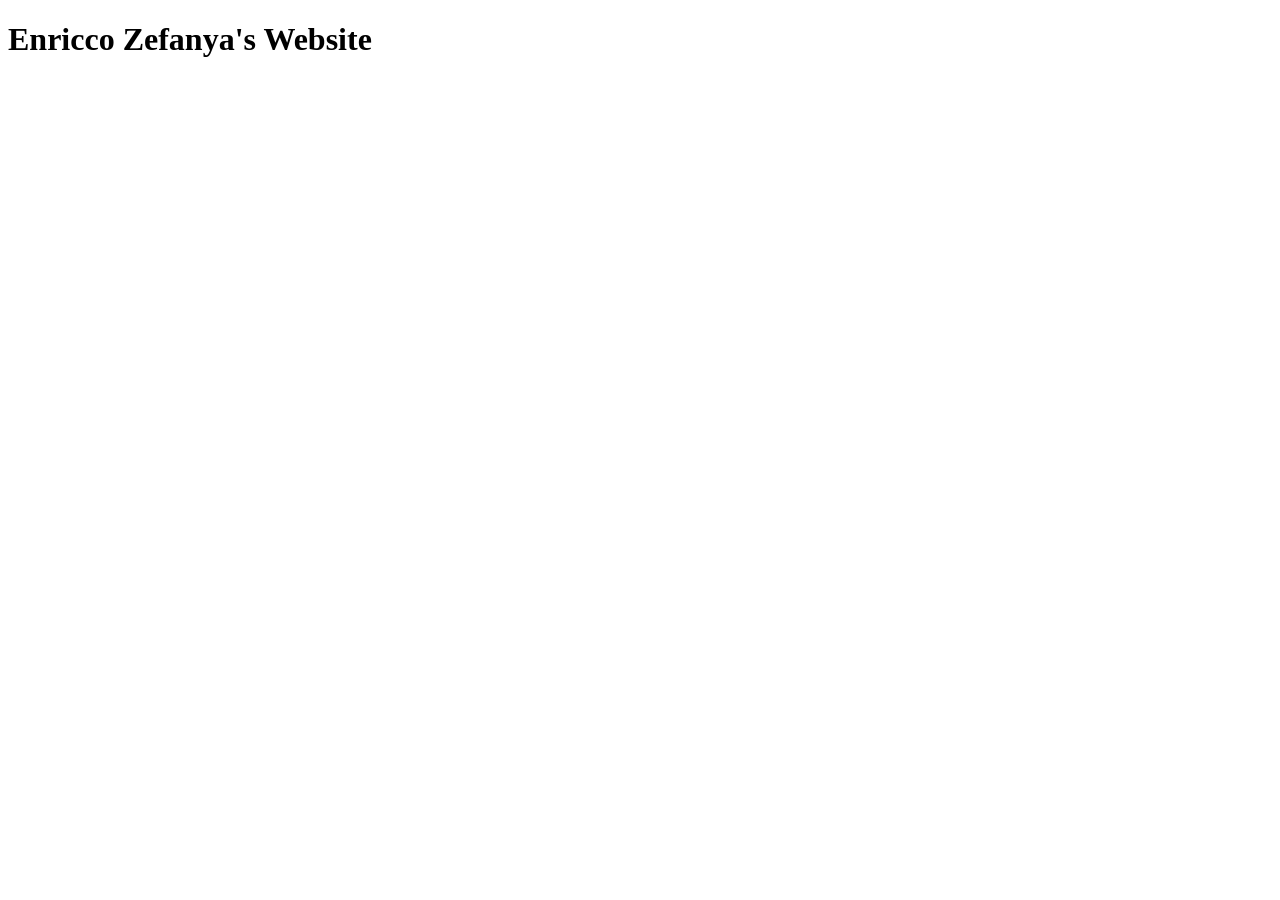
==== index.html @ 3b03274d "added new index.html" ====
<!DOCTYPE html>
<html lang="en">
<head>
    <meta charset="viewport" content="width=device-width, initial-scale=1.0">
    <title>Enricco Zefanya website</title>
</head>
    <h1>Enricco Zefanya's Website</h1>
</html>
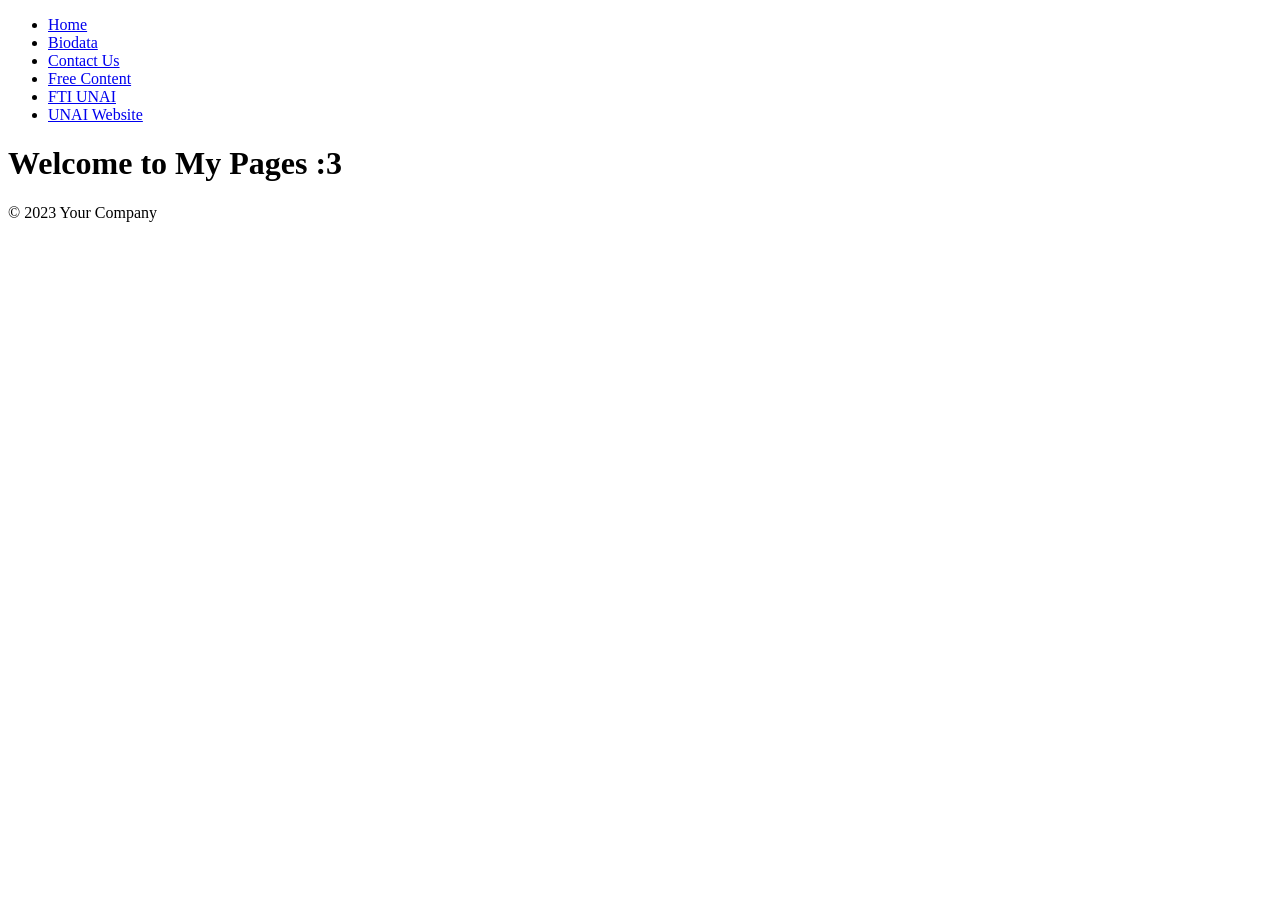
==== commit e8c5dfcd: "Added A New Coding For Mid Project" ====
--- a/index.html
+++ b/index.html
@@ -1,8 +1,33 @@
 <!DOCTYPE html>
 <html lang="en">
 <head>
-    <meta charset="viewport" content="width=device-width, initial-scale=1.0">
-    <title>Enricco Zefanya website</title>
+    <meta charset="UTF-8">
+    <meta name="viewport" content="width=device-width, initial-scale=1.0">
+    <link rel="stylesheet" href="styles.css">
+    <title>Hello This IS Enricco's Pages</title>
 </head>
-    <h1>Enricco Zefanya's Website</h1>
-</html>+<body>
+    <header>
+        <nav>
+            <ul>
+                <li><a href="index.html">Home</a></li>
+                <li><a href="biodata.html">Biodata</a></li>
+                <li><a href="contact_us.html">Contact Us</a></li>
+                <li><a href="free_content.html">Free Content</a></li>
+                <li><a href="https://fti.unai.edu" target="_blank">FTI UNAI</a></li>
+                <li><a href="https://unai.edu" target="_blank">UNAI Website</a></li>
+            </ul>
+        </nav>
+    </header>
+
+    <main>
+        <!-- Your main content goes here -->
+        <h1>Welcome to My Pages :3</h1>
+        <!-- Add your content here -->
+    </main>
+
+    <footer>
+        <p>&copy; 2023 Your Company</p>
+    </footer>
+</body>
+</html>
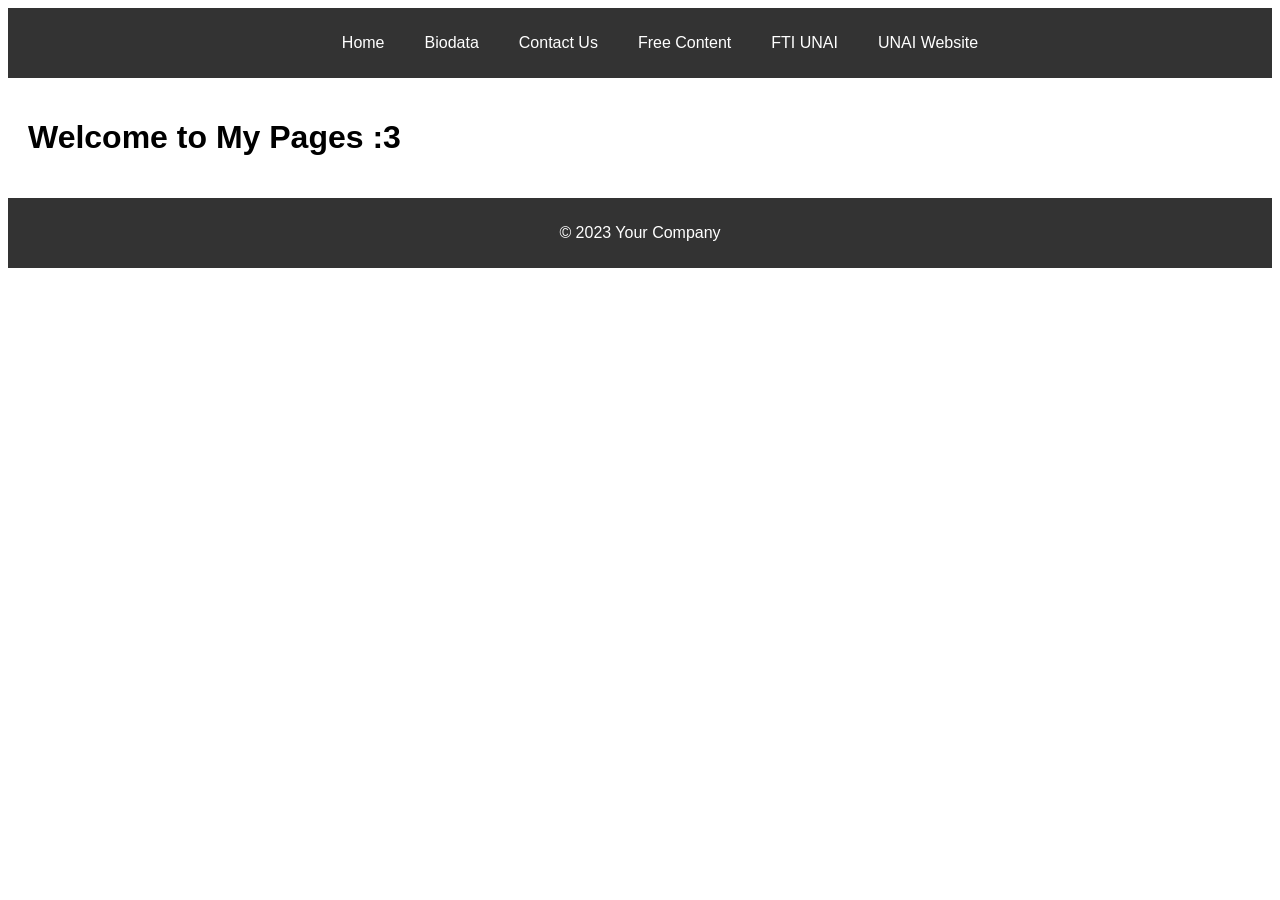
==== commit 0f7777ee: "Added Color For CSS Flexbox" ====
--- a/index.html
+++ b/index.html
@@ -3,7 +3,7 @@
 <head>
     <meta charset="UTF-8">
     <meta name="viewport" content="width=device-width, initial-scale=1.0">
-    <link rel="stylesheet" href="styles.css">
+    <link rel="stylesheet" href="style.css">
     <title>Hello This IS Enricco's Pages</title>
 </head>
 <body>
--- a/style.css
+++ b/style.css
@@ -0,0 +1,41 @@
+{
+    margin: 0;
+    padding: 0;
+    box-sizing: border-box;
+}
+
+body {
+    font-family: Arial, sans-serif;
+}
+
+header {
+    background-color: #333;
+    color: #fff;
+    padding: 10px 0;
+}
+
+nav ul {
+    list-style: none;
+    display: flex;
+    justify-content: center;
+}
+
+nav li {
+    margin: 0 20px;
+}
+
+nav a {
+    text-decoration: none;
+    color: #fff;
+}
+
+main {
+    padding: 20px;
+}
+
+footer {
+    background-color: #333;
+    color: #fff;
+    text-align: center;
+    padding: 10px 0;
+}
